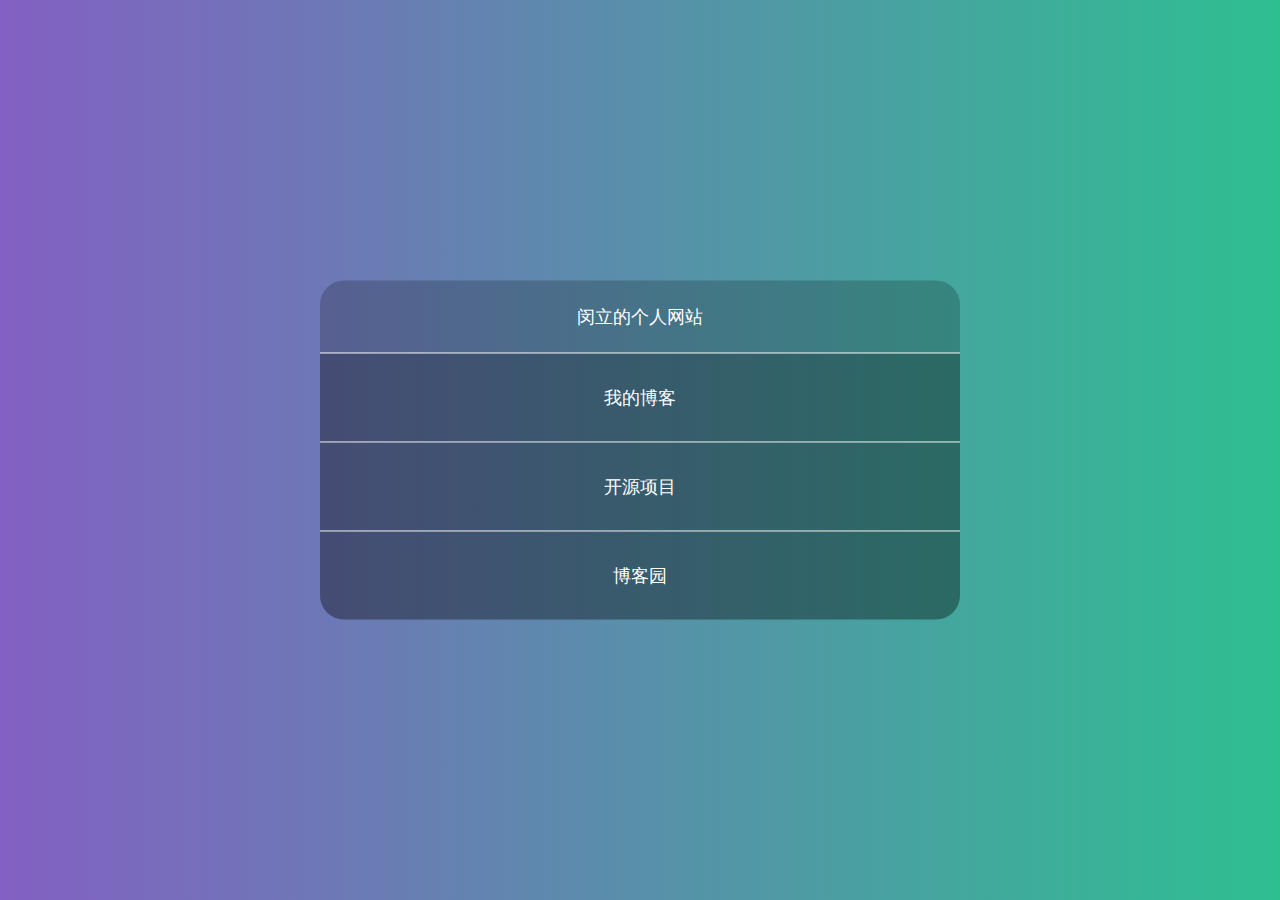
==== index.html @ 3a28f07f "完成最初版设计" ====
<!DOCTYPE html>
<html lang="zh">
<head>
    <meta charset="UTF-8">
    <title>闵立的个人网站</title>
    <link rel="stylesheet" href="css/ml-public.css"/>
    <link rel="stylesheet" href="css/ml-index.css"/>
</head>
<body>
<div id="ml-container" class="ml-horizontal-vertical-center ml-md-opacity ml-lg-border-radius">
    <div class="ml-md-padding-tb ml-md-padding-lr ml-sm-border-b-white ml-center ml-color-white ml-lg-font">
        闵立的个人网站
    </div>
    <a href="blog.html">
        <div id="ml-blog"
             class="ml-lg-padding-tb ml-center ml-md-padding-lr ml-md-opacity ml-sm-border-b-white">
            <span class="ml-color-white ml-lg-font">我的博客</span>
        </div>
    </a>
    <a href="https://github.com/min-li">
        <div id="ml-open"
             class="ml-center ml-lg-padding-tb ml-md-padding-lr ml-md-opacity ml-sm-border-b-white">
            <span class="ml-color-white ml-lg-font">开源项目</span>
        </div>
    </a>
    <a href="https://min-li.cnblogs.com">
        <div id="ml-cn-blog" class="ml-center ml-lg-padding-tb ml-md-padding-lr ml-md-opacity">
            <span class="ml-color-white ml-lg-font">博客园</span>
        </div>
    </a>
</div>
</body>
</html>
---- css/ml-public.css ----
/*字体*/
.ml-sm-font {
    font-size: small;
}

.ml-md-font {
    font-size: medium;
}

.ml-lg-font {
    font-size: large;
}

/*左右内边距*/
.ml-sm-padding-lr {
    padding: 0 1rem;
}

.ml-md-padding-lr {
    padding: 0 1.5rem;
}

.ml-lg-padding-lr {
    padding: 0 2rem;
}

/*上下内边距*/
.ml-sm-padding-tb {
    padding: 1rem 0;
}

.ml-md-padding-tb {
    padding: 1.5rem 0;
}

.ml-lg-padding-tb {
    padding: 2rem 0;
}

/*左右外边距*/
.ml-sm-margin-lr {
    margin: 0 1rem;
}

.ml-md-margin-lr {
    margin: 0 1.5rem;
}

.ml-lg-margin-lr {
    margin: 0 2rem;
}

/*上下外边距*/
.ml-sm-margin-tb {
    margin: 1rem 0;
}

.ml-md-margin-tb {
    margin: 1.5rem 0;
}

.ml-lg-margin-tb {
    margin: 2rem 0;
}

/*水平垂直居中*/
.ml-horizontal-vertical-center {
    position: absolute;
    left: 50%;
    top: 50%;
    transform: translate(-50%, -50%);
}

/*居中*/
.ml-center {
    text-align: center;
}

/*透明度*/
.ml-sm-opacity {
    background: rgba(0, 0, 0, 0.1);
}

.ml-md-opacity {
    background: rgba(0, 0, 0, 0.2);
}

.ml-lg-opacity {
    background: rgba(0, 0, 0, 0.3);
}

/*字体颜色*/
.ml-color-white {
    color: white;
}

.ml-color-black {
    color: black;
}

/*边框*/
/*左白*/
.ml-sm-border-l-white {
    border-left: 1px solid white;
}

.ml-md-border-l-white {
    border-left: 2px solid white;
}

.ml-lg-border-l-white {
    border-left: 3px solid white;
}

/*右白*/
.ml-sm-border-r-white {
    border-right: 1px solid white;
}

.ml-md-border-r-white {
    border-right: 2px solid white;
}

.ml-lg-border-r-white {
    border-right: 3px solid white;
}

/*上白*/
.ml-sm-border-t-white {
    border-top: 1px solid white;
}

.ml-md-border-t-white {
    border-top: 2px solid white;
}

.ml-lg-border-t-white {
    border-top: 3px solid white;
}

/*下白*/
.ml-sm-border-b-white {
    border-bottom: 1px solid white;
}

.ml-md-border-b-white {
    border-bottom: 2px solid white;
}

.ml-lg-border-b-white {
    border-bottom: 3px solid white;
}

/*左黑*/
.ml-sm-border-l-black {
    border-left: 1px solid black;
}

.ml-md-border-l-black {
    border-left: 2px solid black;
}

.ml-lg-border-l-black {
    border-left: 3px solid black;
}

/*右黑*/
.ml-sm-border-r-black {
    border-right: 1px solid black;
}

.ml-md-border-r-black {
    border-right: 2px solid black;
}

.ml-lg-border-r-black {
    border-right: 3px solid black;
}

/*上黑*/
.ml-sm-border-t-black {
    border-top: 1px solid black;
}

.ml-md-border-t-black {
    border-top: 2px solid black;
}

.ml-lg-border-t-black {
    border-top: 3px solid black;
}

/*下黑*/
.ml-sm-border-b-black {
    border-bottom: 1px solid black;
}

.ml-md-border-b-black {
    border-bottom: 2px solid black;
}

.ml-lg-border-b-black {
    border-bottom: 3px solid black;
}

/*边框圆角*/
.ml-sm-border-radius {
    border-radius: 0.5rem;
}

.ml-md-border-radius {
    border-radius: 1rem;
}

.ml-lg-border-radius {
    border-radius: 1.5rem;
}

/*块级元素*/
.ml-display-block {
    display: block;
}

/*行级元素*/
.ml-display-inline {
    display: inline;
}

/*隐藏*/
.ml-display-none {
    display: none;
}

/*内外边距*/
.ml-padding {
    padding: 1rem;
}

.ml-margin {
    margin: 1rem;
}

/*选择鼠标样式*/
.ml-mouse-hover {
    cursor: pointer;
}
---- css/ml-index.css ----
* {
    margin: 0;
    padding: 0;
}

a {
    text-decoration: none;
}

html, body {
    height: 100%;
}

#ml-container {
    width: 50%;
}

body {
    background: #8360c3;
    background: -webkit-linear-gradient(to left, #2ebf91, #8360c3);
    background: linear-gradient(to left, #2ebf91, #8360c3);
}

#ml-blog:hover, #ml-open:hover, #ml-cn-blog:hover {
    background: rgba(0, 0, 0, 0.1);
}

#ml-cn-blog {
    border-bottom-left-radius: 1.5rem;
    border-bottom-right-radius: 1.5rem;
}
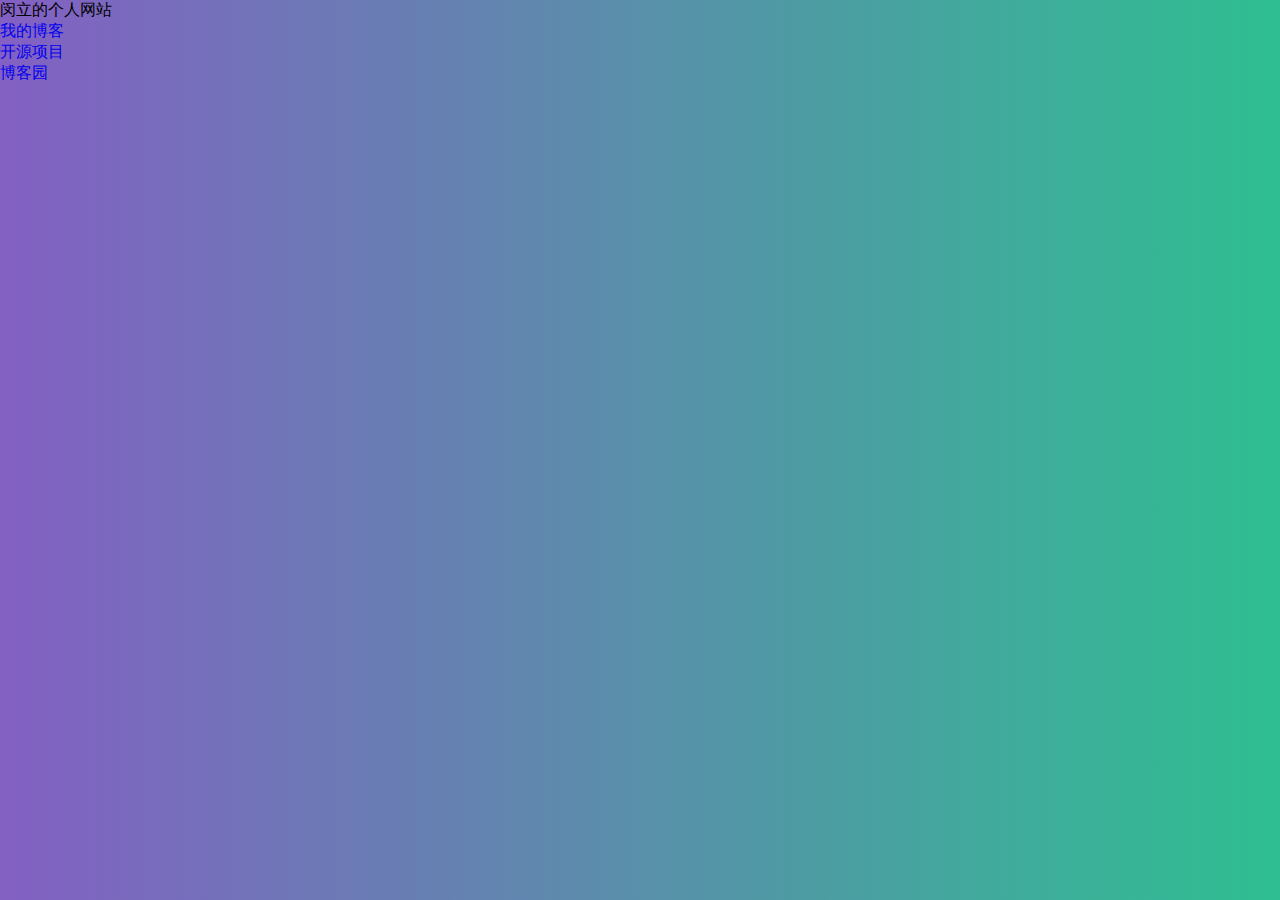
==== commit 4fad8d26: "更新相关网址" ====
--- a/index.html
+++ b/index.html
@@ -3,29 +3,27 @@
 <head>
     <meta charset="UTF-8">
     <title>闵立的个人网站</title>
-    <link rel="stylesheet" href="css/ml-public.css"/>
+    <meta name="viewport" content="width=device-width,initial-scale=1,maximum-scale=1,user-scalable=no">
     <link rel="stylesheet" href="css/ml-index.css"/>
 </head>
 <body>
-<div id="ml-container" class="ml-horizontal-vertical-center ml-md-opacity ml-lg-border-radius">
-    <div class="ml-md-padding-tb ml-md-padding-lr ml-sm-border-b-white ml-center ml-color-white ml-lg-font">
+<div id="ml-container">
+    <div id="ml-title">
         闵立的个人网站
     </div>
     <a href="blog.html">
-        <div id="ml-blog"
-             class="ml-lg-padding-tb ml-center ml-md-padding-lr ml-md-opacity ml-sm-border-b-white">
-            <span class="ml-color-white ml-lg-font">我的博客</span>
+        <div id="ml-blog">
+            <span>我的博客</span>
         </div>
     </a>
-    <a href="https://github.com/min-li">
-        <div id="ml-open"
-             class="ml-center ml-lg-padding-tb ml-md-padding-lr ml-md-opacity ml-sm-border-b-white">
-            <span class="ml-color-white ml-lg-font">开源项目</span>
+    <a href="https://github.com/mlpre">
+        <div id="ml-open">
+            <span>开源项目</span>
         </div>
     </a>
-    <a href="https://min-li.cnblogs.com">
-        <div id="ml-cn-blog" class="ml-center ml-lg-padding-tb ml-md-padding-lr ml-md-opacity">
-            <span class="ml-color-white ml-lg-font">博客园</span>
+    <a href="https://mlpre.cnblogs.com">
+        <div id="ml-cn-blog">
+            <span>博客园</span>
         </div>
     </a>
 </div>
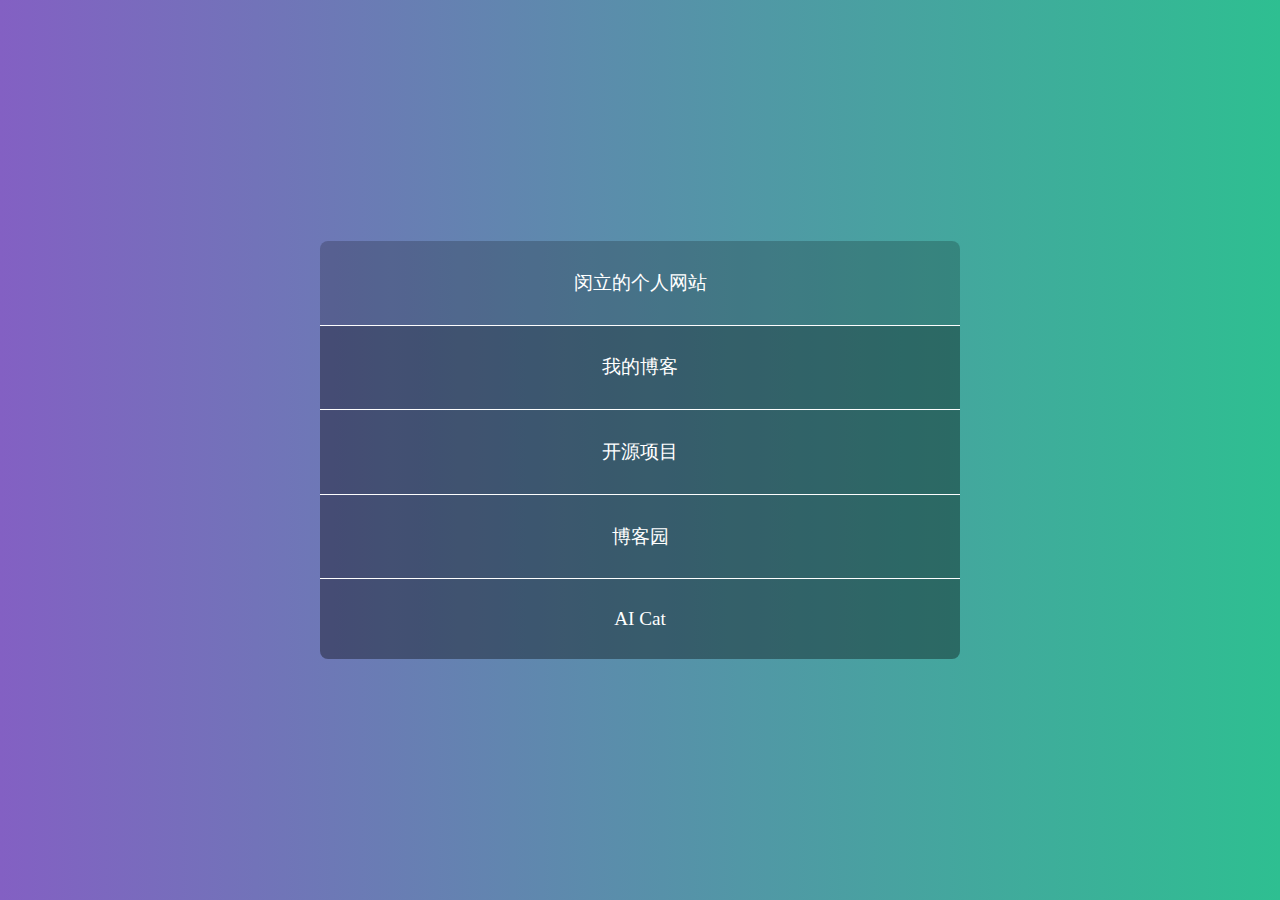
==== commit 1a51a3ff: "feat: 增加AI Cat" ====
--- a/index.html
+++ b/index.html
@@ -26,6 +26,11 @@
             <span>博客园</span>
         </div>
     </a>
+    <a href="https://ai.minli.cc/cat">
+        <div id="ai">
+            <span>AI Cat</span>
+        </div>
+    </a>
 </div>
 </body>
 </html>
--- a/css/ml-index.css
+++ b/css/ml-index.css
@@ -11,21 +11,52 @@
     height: 100%;
 }
 
-#ml-container {
-    width: 50%;
-}
-
 body {
     background: #8360c3;
     background: -webkit-linear-gradient(to left, #2ebf91, #8360c3);
     background: linear-gradient(to left, #2ebf91, #8360c3);
 }
 
-#ml-blog:hover, #ml-open:hover, #ml-cn-blog:hover {
+#ml-container {
+    position: absolute;
+    width: 50%;
+    left: 50%;
+    top: 50%;
+    transform: translate(-50%, -50%);
+    background: rgba(0, 0, 0, 0.2);
+    border-radius: 0.5rem;
+}
+
+@media screen and (max-width: 1000px) {
+    #ml-container {
+        width: 90%;
+    }
+}
+
+#ml-title, #ml-blog, #ml-open, #ml-cn-blog, #ai {
+    padding: 1.8rem 0;
+    text-align: center;
+}
+
+#ml-title, #ml-blog, #ml-open, #ml-cn-blog {
+    border-bottom: 1px solid white;
+}
+
+#ml-blog, #ml-open, #ml-cn-blog, #ai {
+    background: rgba(0, 0, 0, 0.2);
+}
+
+#ml-title, #ml-blog, #ml-open, #ml-cn-blog, #ai > span {
+    font-size: 1.2rem;
+    color: white;
+    text-align: center;
+}
+
+#ml-blog:hover, #ml-open:hover, #ml-cn-blog:hover, #ai:hover {
     background: rgba(0, 0, 0, 0.1);
 }
 
-#ml-cn-blog {
-    border-bottom-left-radius: 1.5rem;
-    border-bottom-right-radius: 1.5rem;
+#ai {
+    border-bottom-left-radius: 0.5rem;
+    border-bottom-right-radius: 0.5rem;
 }
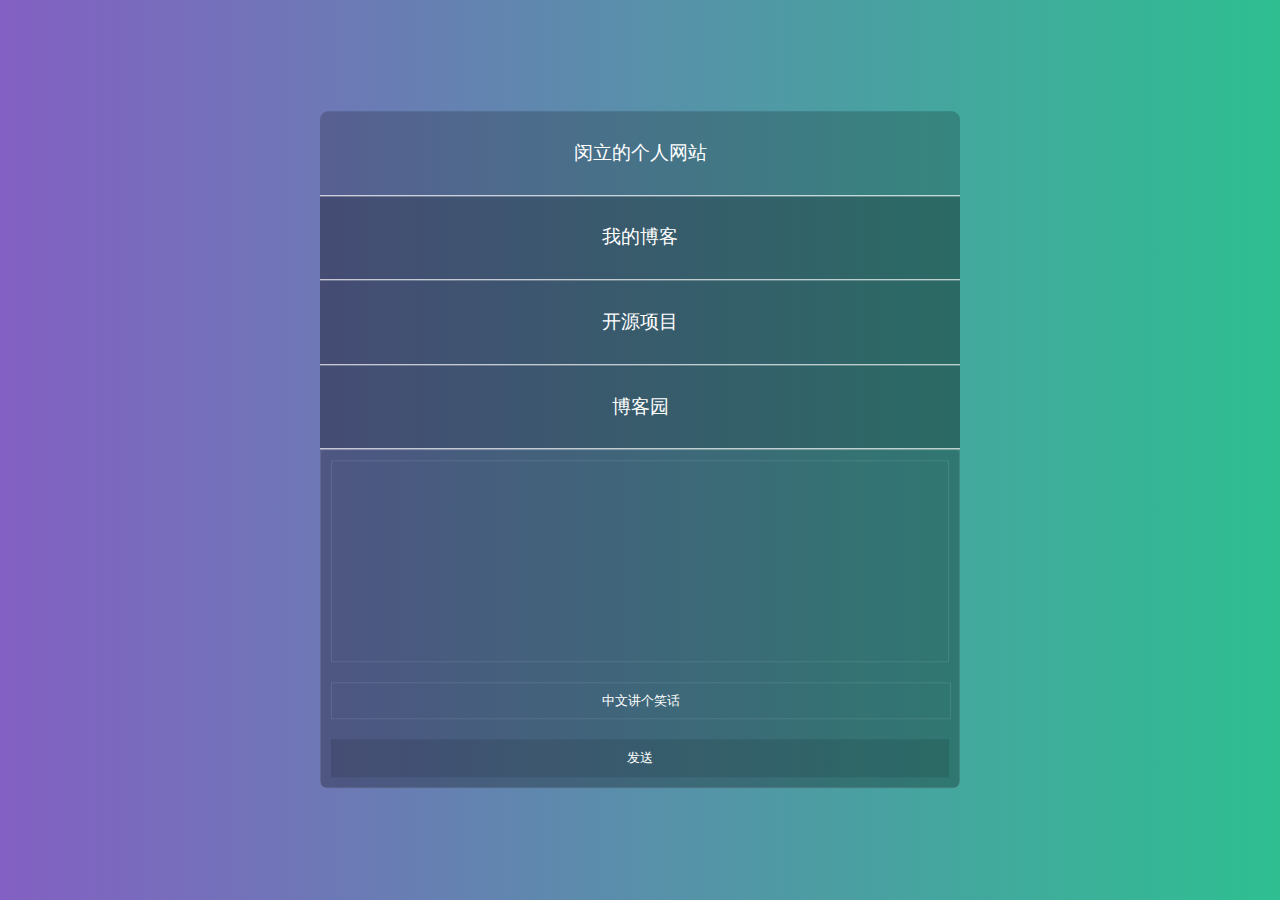
==== commit 2ba5ebfd: "feat: 增加AI聊天功能" ====
--- a/index.html
+++ b/index.html
@@ -26,11 +26,12 @@
             <span>博客园</span>
         </div>
     </a>
-    <a href="https://ai.minli.cc/cat">
-        <div id="ai">
-            <span>AI Cat</span>
-        </div>
-    </a>
+    <div id="chat-container">
+        <div id="chat-box"></div>
+        <label for="chat-input"></label><input type="text" id="chat-input" value="中文讲个笑话">
+        <button id="chat-button" onclick="chat()">发送</button>
+    </div>
 </div>
 </body>
+<script src="js/ml-index.js"></script>
 </html>
--- a/css/ml-index.css
+++ b/css/ml-index.css
@@ -33,7 +33,7 @@
     }
 }
 
-#ml-title, #ml-blog, #ml-open, #ml-cn-blog, #ai {
+#ml-title, #ml-blog, #ml-open, #ml-cn-blog {
     padding: 1.8rem 0;
     text-align: center;
 }
@@ -42,21 +42,62 @@
     border-bottom: 1px solid white;
 }
 
-#ml-blog, #ml-open, #ml-cn-blog, #ai {
+#ml-blog, #ml-open, #ml-cn-blog {
     background: rgba(0, 0, 0, 0.2);
 }
 
-#ml-title, #ml-blog, #ml-open, #ml-cn-blog, #ai > span {
+#ml-title, #ml-blog, #ml-open, #ml-cn-blog {
     font-size: 1.2rem;
     color: white;
     text-align: center;
 }
 
-#ml-blog:hover, #ml-open:hover, #ml-cn-blog:hover, #ai:hover {
+#ml-blog:hover, #ml-open:hover, #ml-cn-blog:hover {
     background: rgba(0, 0, 0, 0.1);
 }
 
-#ai {
-    border-bottom-left-radius: 0.5rem;
-    border-bottom-right-radius: 0.5rem;
+#chat-container {
+    border: 1px solid rgba(255, 255, 255, 0.1);
+    border-radius: 5px;
+    background: rgba(0, 0, 0, 0.1);
 }
+
+#chat-box {
+    height: 200px;
+    overflow-y: scroll;
+    border: 1px solid rgba(255, 255, 255, 0.1);
+    margin: 10px;
+    background-color: transparent;
+    color: white;
+}
+
+#chat-input {
+    width: calc(100% - 20px);
+    text-align: center;
+    padding: 10px 0;
+    margin: 10px;
+    border: 1px solid rgba(255, 255, 255, 0.1);
+    background-color: transparent;
+    color: white;
+    outline: none;
+}
+
+#chat-input:hover,
+#chat-input:focus {
+    border: 1px solid rgba(255, 255, 255, 0.2);
+    background-color: transparent;
+}
+
+#chat-button {
+    width: calc(100% - 20px);
+    margin: 10px;
+    padding: 10px 0;
+    background-color: rgba(0, 0, 0, 0.1);
+    color: white;
+    border: none;
+    cursor: pointer;
+}
+
+#chat-button:hover {
+    background-color: rgba(0, 0, 0, 0.2);
+}
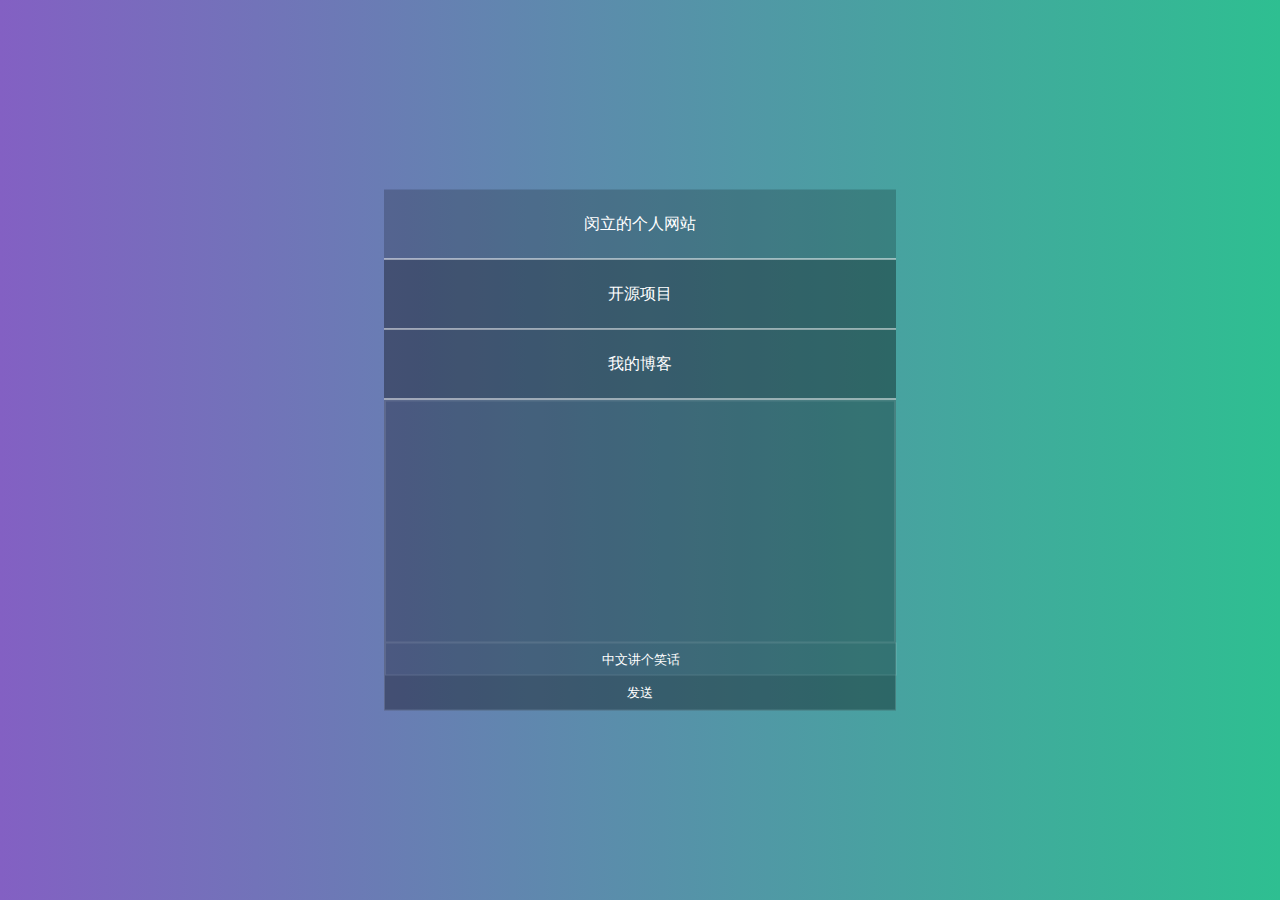
==== commit cbcb4273: "feat: 调整整体布局，删除博客模块" ====
--- a/index.html
+++ b/index.html
@@ -11,19 +11,14 @@
     <div id="ml-title">
         闵立的个人网站
     </div>
-    <a href="blog.html">
-        <div id="ml-blog">
-            <span>我的博客</span>
-        </div>
-    </a>
     <a href="https://github.com/mlpre">
         <div id="ml-open">
             <span>开源项目</span>
         </div>
     </a>
     <a href="https://mlpre.cnblogs.com">
-        <div id="ml-cn-blog">
-            <span>博客园</span>
+        <div id="ml-blog">
+            <span>我的博客</span>
         </div>
     </a>
     <div id="chat-container">
--- a/css/ml-index.css
+++ b/css/ml-index.css
@@ -19,12 +19,11 @@
 
 #ml-container {
     position: absolute;
-    width: 50%;
+    width: 40%;
     left: 50%;
     top: 50%;
     transform: translate(-50%, -50%);
     background: rgba(0, 0, 0, 0.2);
-    border-radius: 0.5rem;
 }
 
 @media screen and (max-width: 1000px) {
@@ -33,50 +32,46 @@
     }
 }
 
-#ml-title, #ml-blog, #ml-open, #ml-cn-blog {
-    padding: 1.8rem 0;
+#ml-title, #ml-blog, #ml-open {
+    padding: 1.5rem 0;
     text-align: center;
 }
 
-#ml-title, #ml-blog, #ml-open, #ml-cn-blog {
-    border-bottom: 1px solid white;
+#ml-title, #ml-blog, #ml-open {
+    border-bottom: 0.1rem solid white;
 }
 
-#ml-blog, #ml-open, #ml-cn-blog {
+#ml-blog, #ml-open {
     background: rgba(0, 0, 0, 0.2);
 }
 
-#ml-title, #ml-blog, #ml-open, #ml-cn-blog {
-    font-size: 1.2rem;
+#ml-title, #ml-blog, #ml-open {
     color: white;
     text-align: center;
 }
 
-#ml-blog:hover, #ml-open:hover, #ml-cn-blog:hover {
+#ml-blog:hover, #ml-open:hover {
     background: rgba(0, 0, 0, 0.1);
 }
 
 #chat-container {
-    border: 1px solid rgba(255, 255, 255, 0.1);
-    border-radius: 5px;
+    border: 0.1rem solid rgba(255, 255, 255, 0.1);
     background: rgba(0, 0, 0, 0.1);
 }
 
 #chat-box {
-    height: 200px;
+    height: 15rem;
     overflow-y: scroll;
-    border: 1px solid rgba(255, 255, 255, 0.1);
-    margin: 10px;
+    border: 0.1rem solid rgba(255, 255, 255, 0.1);
     background-color: transparent;
     color: white;
 }
 
 #chat-input {
-    width: calc(100% - 20px);
+    width: 100%;
+    padding: 0.5rem 0;
     text-align: center;
-    padding: 10px 0;
-    margin: 10px;
-    border: 1px solid rgba(255, 255, 255, 0.1);
+    border: 0.1rem solid rgba(255, 255, 255, 0.1);
     background-color: transparent;
     color: white;
     outline: none;
@@ -84,14 +79,13 @@
 
 #chat-input:hover,
 #chat-input:focus {
-    border: 1px solid rgba(255, 255, 255, 0.2);
+    border: 0.1rem solid rgba(255, 255, 255, 0.2);
     background-color: transparent;
 }
 
 #chat-button {
-    width: calc(100% - 20px);
-    margin: 10px;
-    padding: 10px 0;
+    width: 100%;
+    padding: 0.5rem 0;
     background-color: rgba(0, 0, 0, 0.1);
     color: white;
     border: none;
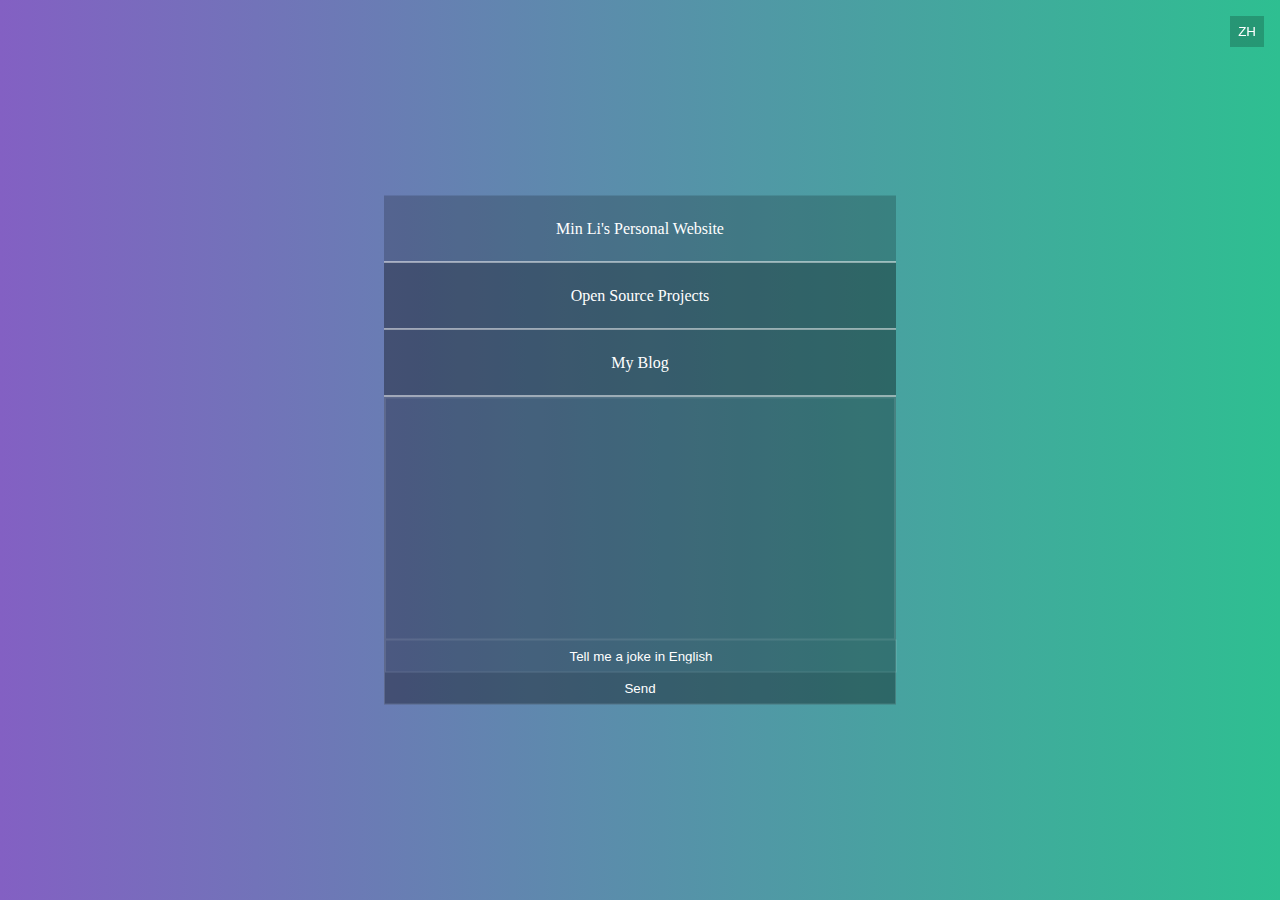
==== commit 55795b5d: "feat: 增加国际化" ====
--- a/index.html
+++ b/index.html
@@ -7,6 +7,7 @@
     <link rel="stylesheet" href="css/ml-index.css"/>
 </head>
 <body>
+<button type="button" id="language" onclick="switchLanguage()">EN</button>
 <div id="ml-container">
     <div id="ml-title">
         闵立的个人网站
--- a/css/ml-index.css
+++ b/css/ml-index.css
@@ -95,3 +95,18 @@
 #chat-button:hover {
     background-color: rgba(0, 0, 0, 0.2);
 }
+
+#language {
+    position: fixed;
+    top: 1rem;
+    right: 1rem;
+    padding: 0.5rem;
+    background: rgba(0, 0, 0, 0.2);
+    border: none;
+    color: white;
+    cursor: pointer;
+}
+
+#language:hover {
+    background: rgba(0, 0, 0, 0.1);
+}
